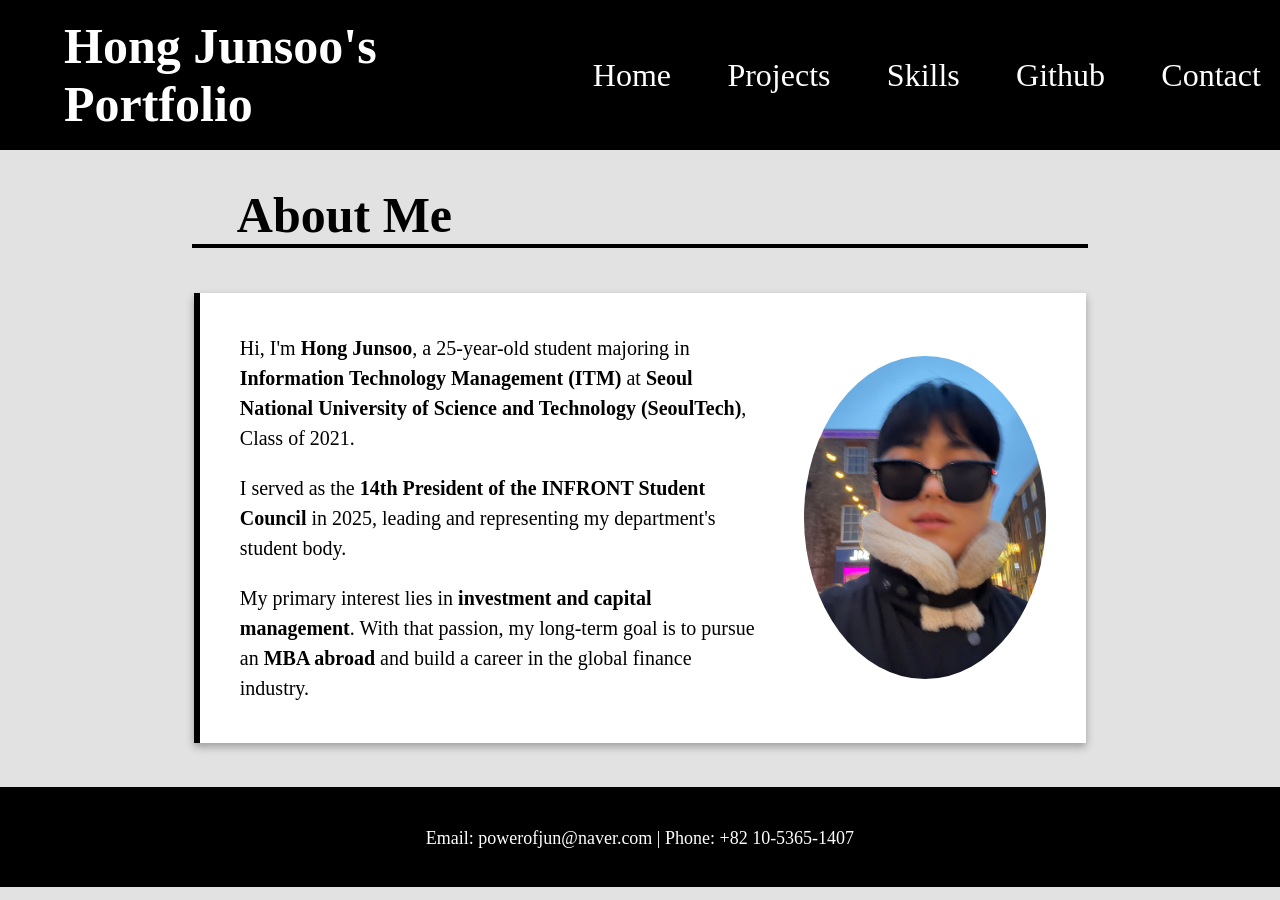
==== HTML/index.html @ 941c19d3 "Initial commit: Base files carried over from Assignment1 for Assignment2 enhancements" ====
<!DOCTYPE html>
<html lang="en">

<head>
    <meta charset="UTF-8">
    <meta name="viewport" content="width=device-width, initial-scale=1.0">
    <title>Hong Junsoo's portfolio</title>
    <link rel="stylesheet" href="../CSS/style.css">
</head>

<body>
    <header class="Title">
        <h1>
            Hong Junsoo's Portfolio
        </h1>

        <nav>
            <ul>
                <li><a href="index.html" class="active">Home</a></li>
                <li><a href="projects.html">Projects</a></li>
                <li><a href="skills.html">Skills</a></li>
                <li><a href="MyGithub.html">Github</a></li>
                <li><a href="contact.html">Contact</a></li>

            </ul>
        </nav>

    </header>

    <main>
        <section class="introduction">
            <div class="header-top">
                <h2>About Me</h2>

            </div>

            <div class="content">
                <div class="introduction-text">
                    <p>
                        Hi, I'm <strong>Hong Junsoo</strong>, a 25-year-old student majoring in
                        <strong>Information Technology Management (ITM)</strong> at
                        <strong>Seoul National University of Science and Technology (SeoulTech)</strong>,
                        Class of 2021.
                    </p>

                    <p>
                        I served as the <strong>14th President of the INFRONT Student Council</strong>
                        in 2025, leading and representing my department's student body.
                    </p>

                    <p>
                        My primary interest lies in <strong>investment and capital management</strong>.
                        With that passion, my long-term goal is to pursue an <strong>MBA abroad</strong>
                        and build a career in the global finance industry.
                    </p>

                </div>

                <img src="../images/myphoto1.jpeg" alt="my photo">

            </div>
        </section>
    </main>

    <footer>
        <div>
            <h3>Contact Information</h3>
            <p class="bottom">Email: powerofjun@naver.com | Phone: +82 10-5365-1407</p>
            
        </div>
    </footer>

</body>

</html>
---- CSS/style.css ----
body{
    background-color: #E2E2E2;
    margin: 0 auto;
}


.Title {
    display: flex;
    align-items: center;
    gap: 3%;

    background-color: black;
    height: 150px;
}

h1{
    text-align : left;
    font-size : 50px;
    margin-left: 5%;
    color: white;
}

nav {
    width: 60%;
    border-radius: 10px;
    padding: 1px;
}

nav ul {
    display : flex;
    justify-content: center;
    list-style-type: none;
    padding: 20px 0;
    margin: 0;
    gap: 8%;

    font-size: 32px;
    color: white;
}

nav a {
    color: white;
    text-decoration: none;
}

main {
    max-width : 70%;
    margin: 0 auto;
}

.header-top {
    display: flex;
    align-items: flex-start;
    border-bottom: 4px solid black;
    margin: 4% 0 0 0;
}

h2 {
    font-size: 50px;
    margin: 0 5%;
    padding: 0 0;
}


.content {
    display: flex;
    max-width: 90%;
    margin: 5% auto;
    align-items: center;

    background: white;
    padding: 20px 40px;

    box-shadow: 0 4px 8px rgba(0, 0, 0, 0.3);

    border-left: 6px solid black;

}


/* -----index------ */

.content img {
    width: 30%;
    height: 40%;
    border-radius: 50%;
    margin-left: 5%;
    object-fit: cover;
}

.introduction-text {
    font-size: 20px;
    line-height: 1.5;
    font-weight: 400;
}

/* -----index------ */



/* -----projects------ */

.projects-buttons{
    display: flex;
    gap: 15px;
    margin: 2% 30px;
    align-items: flex-start;
}

.projects-buttons button {
    
    padding: 10px 20px;
    font-size: 20px;
    border: none;
    border-radius: 5px;
    border-color: white;
    background-color: black;
    color: white;

}

.projects-buttons button:hover {
    
    padding: 10px 20px;
    font-size: 25px;
    border: none;
    border-radius: 5px;
    border-color: white;
    background-color: gray;

}

.project-text{
    font-size: 20px;
    line-height: 1.5;
    font-weight: 400;
}

h3.description {
    display: flex;
    justify-content: left;

    gap: 20px;
}

.sub {
    border: 2px solid black;
    background: white;
    color: black;
    padding: 2px 10px;
    margin: 0 0;

    border-radius: 50px;
}

/* -----projects------ */


/* -----skills------ */

.skill-lists {
    
    font-size: 20px;
    width: 100%;
    display: flex;
    gap: 20px;
    margin: 10px 10px;
}



.content-skills {
    width: auto;
    min-height: 350px;
    margin: 5% auto;
    align-items: center;

    background: white;
    padding: 20px 40px;

    box-shadow: 0 4px 8px rgba(0, 0, 0, 0.3);

    border: 4px solid black;
}



.top-image{
    width: 10px;
    height: 5px;
    border-radius: 50%;
    margin-left: 5%;
    object-fit: cover;
}

li.lists{
    margin-bottom: 30px;
}

.statistics{
    
    display: flex;
    font-size: 15px;
    gap: 10px;

    margin: 10px 0;
}

.bar{

    margin-left: auto;
    width: 150px;
    height: 20px;
    background-color: #E2E2E2;
    border-radius: 10px;
    
}

.bar-color1{
    margin-right: auto;
    width: 80%;
    height: 100%;
    background-color: rgb(2, 50, 78);
    border-radius: 10px;
}

.bar-color2{
    margin-right: auto;
    width: 60%;
    height: 100%;
    background-color: rgb(2, 50, 78);
    border-radius: 10px;
}

.bar-color3{
    margin-right: auto;
    width: 40%;
    height: 100%;
    background-color: rgb(2, 50, 78);
    border-radius: 10px;
}

.bar-color4{
    margin-right: auto;
    width: 80%;
    height: 100%;
    background-color: rgb(2, 50, 78);
    border-radius: 10px;
}

.bar-color5{
    margin-right: auto;
    width: 70%;
    height: 100%;
    background-color: rgb(2, 50, 78);
    border-radius: 10px;
}

/* -----skills------ */


/* -----Github------ */

.profile-content {

    display: flex;
    align-items: center;
    gap: 30px;


    height: 200px;
    background-color: white;
    padding: 20px 40px;
    box-shadow: 0 4px 8px rgba(0, 0, 0, 0.3);
    margin: 2% auto;

    
}

.profile-image {

    display: flex;
    width: 150px;
    height: 150px;
    border-radius: 50%;
    margin: auto 0 auto 10px;

}

.profile-image:hover {
    transform: scale(1.1);
    transition: transform 0.3s ease;
}

.ID a {
    color: black;
    font-size: 30px;
    text-decoration: none;
}

.ID:hover {
    transform: scale(1.03);
    transition: transform 0.3s ease;
    transform-origin: center;
}


.middle-top{
    display: flex;
    align-items: left-start;
    width: 100%;
    border-bottom: 4px solid black;
}

.Repositories {

    display: flex;
    align-items: flex-start;
    justify-content: center;
    gap: 30px;
    flex-wrap: wrap;

    
}

.Repo {
    
    font-size: 35px;
    margin: 10px 5%;
}

.Repo-intro{
    flex: 1;
    display: flex;
    flex-direction: column;
    align-items: center;
    height: 100px;
    font-size: 20px;
    line-height: 1.5;
    font-weight: 400;

    background-color: white;
    border: 5px solid black;
    border-radius: 10px;
    margin: 2% 0;
    padding: 2% 2%;
}

h4 {
    font-size: 30px;
    margin: 10px 0 0px 0;
}

.link-project{
    color : rgb(90, 128, 7);
    font-size: 15px;
    text-decoration: none;

    font-weight: 600;

    margin: 0 0;
}

.link-project p:hover {
    transform: scale(1.06);
    transition: transform 0.3s ease;
}

/* -----Github------ */


/* -----contact----- */

.contact-info {
    
    display: flex;
    flex-direction: column;

    background-color: white;
    border-radius: 15px;
    padding: 20px 10px;
    margin: 2% 0;
    gap: 0;

}

.personal-info {
    display: flex;
    align-items: center;
    margin-left: 3%;
    font-size: 20px;

    list-style: none;
}

.list-head {
    width: 200px;
}

.contact-now {
    display: flex;
    justify-content: center;
    font-size: 40px;
    
    padding: 10px 0 ;
    margin: 70px 0 10px 0;
    background-color: rgb(137, 177, 201);
    height: 60px;

    border: 4px solid black;
    border-radius: 5px;
}


.contact-content {

    display: flex;
    flex-direction: column;
    background-color: white;
    border: 4px solid black;
    border-radius: 10px;
    margin: 10px auto;
    padding: 20px 20px;
}

.type {
    margin: 20px 0 20px 40px;
}

.sections {
    font-size: 25px;
    font-weight: bold;
}

input {
    margin: 10px 0 0 20px;
    width: 60%;
    height: 20px;
    padding: 10px;
    font-size: 16px;
    border: 2px solid black;
    border-radius: 8px;
}

textarea {
    margin: 10px 0 0 20px;
    width: 60%;
    
    padding: 10px;
    height: 160px;
    border: 2px solid black;
    border-radius: 8px;
}

.type2 {
    display: flex;
    flex-direction: column;
    margin: 20px 0 20px 40px;
}

.send {
    width: 100px;
    margin-left: auto;
    margin-right: 15%;
    
    padding: 10px 20px;
    background-color: black;
    color: white;
    border: none;
    border-radius: 8px;
    font-size: 16px;
    cursor: pointer;
}


/* -----contact---- */

footer {
    
    height: 100px;
    background-color: black;
    margin: 0 auto;
}

.bottom {
    text-align: center;
    font-size: 18px;
    color: white;
    align-items: flex-start;
}



@media(max-width: 768px){
    .Title {
        flex-direction: column;
        height: auto;
        padding: 15px 0;
        gap: 0;
    }

    h1 {
        font-size: 30px;
        text-align: center;
        margin: 10px auto;
    }

    nav {
        width: 100%;
    }

    nav ul {
        font-size: 20px;
        gap: 5%;
        padding: 10px 0;
    }

    main {
        max-width: 90%;
    }

    h2 {
        font-size: 35px;
    }

    .content {
        padding: 15px 20px;
    }

    .content img {
        width: 35%;
    }

    .skill-lists {
        flex-direction: column;
    }

    
    .content-skills {
        width: 100%;
        padding: 20px 20px;
    }

    .profile-content {
        height: auto;
        padding: 15px 20px;
    }

    
    .Repositories {
        flex-direction: column;
    }

    .Repo-intro {
        width: 100%;
        height: auto;
        padding: 4% 4%;
    }

    input {
        width: 75%;
    }

    textarea {
        width: 75%;
    }
}

@media(max-width:480px){
    .Title {
        flex-direction: column;
        height: auto;
        padding: 15px 0;
        gap: 0;
        align-items: center;
    }

    h1 {
        font-size: 22px;
        text-align: center;
        margin: 10px auto;
    }

    nav {
        width: 100%;
    }

    nav ul {
        flex-wrap: wrap;
        font-size: 14px;
        gap: 5%;
        padding: 8px 0;
        justify-content: center;
    }

    main {
        max-width: 95%;
    }

    h2 {
        font-size: 25px;
    }

    .content {
        flex-direction: column;
        align-items: center;
        padding: 15px;
    }

    .content img {
        width: 60%;
        margin: 0 auto 10px auto;
    }

    .introduction-text {
        font-size: 16px;
    }

    .project-text {
        font-size: 16px;
    }

    .projects-buttons {
        flex-wrap: wrap;
    }

    .projects-buttons button {
        font-size: 16px;
        padding: 8px 15px;
    }

    .skill-lists {
        flex-direction: column;
    }

    .content-skills {
        width: 100%;
        padding: 15px 15px;
        min-height: 0;
    }

    .statistics {
        font-size: 13px;
    }

    .bar {
        width: 100px;
    }

    .profile-content {
        flex-direction: column;
        height: auto;
        align-items: center;
        padding: 15px;
    }

    .profile-image {
        width: 100px;
        height: 100px;
        margin: 0 auto;
    }
    
    .Repositories {
        flex-direction: column;
    }

    .Repo-intro {
        width: 100%;
        height: auto;
        padding: 4% 4%;
    }

    h4 {
        font-size: 22px;
    }

    .personal-info {
        font-size: 15px;
        flex-direction: column;
        align-items: flex-start;
    }

    .list-head {
        width: auto;
    }

    .contact-now {
        font-size: 28px;
        margin: 30px 0 10px 0;
    }

    input {
        width: 85%;
    }

    textarea {
        width: 85%;
    }

    .send {
        margin-right: 5%;
    }

    footer {
        height: auto;
        padding: 15px 0;
    }
}
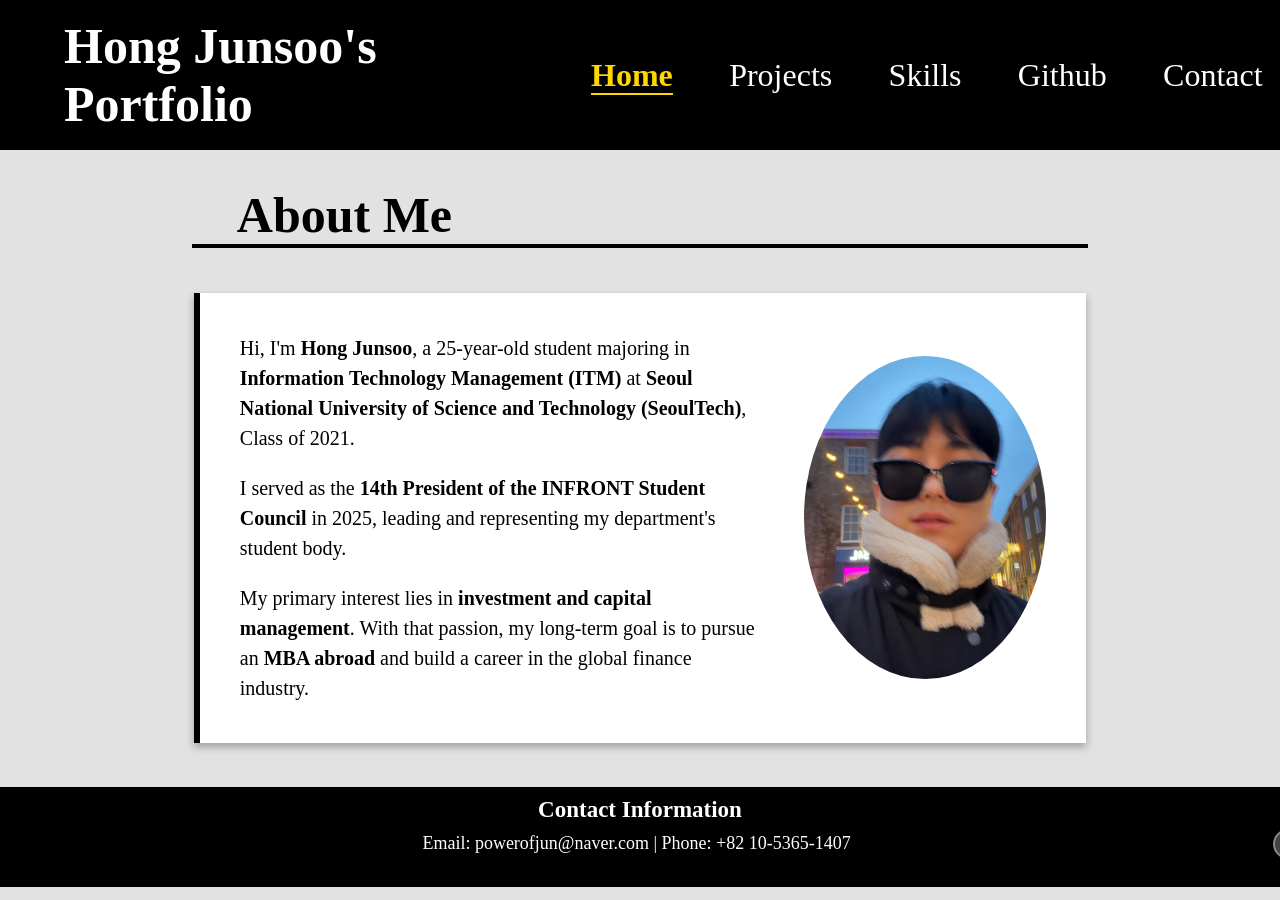
==== commit 8d548d0c: "Add theme switcher for dark mode" ====
--- a/HTML/index.html
+++ b/HTML/index.html
@@ -6,6 +6,7 @@
     <meta name="viewport" content="width=device-width, initial-scale=1.0">
     <title>Hong Junsoo's portfolio</title>
     <link rel="stylesheet" href="../CSS/style.css">
+    <script src="../JavaScript/script.js"></script>
 </head>
 
 <body>
@@ -63,13 +64,21 @@
     </main>
 
     <footer>
-        <div>
-            <h3>Contact Information</h3>
-            <p class="bottom">Email: powerofjun@naver.com | Phone: +82 10-5365-1407</p>
-            
+
+        <h3 class="footerHead">Contact Information</h3>
+
+        <div class="bottom">
+            <span></span>
+            <p>
+                Email: powerofjun@naver.com | Phone: +82 10-5365-1407
+            </p>
+            <button class="mode">
+                DarkMode
+            </button>
         </div>
+
     </footer>
 
 </body>
 
-</html>+</html>
--- a/CSS/style.css
+++ b/CSS/style.css
@@ -320,7 +320,7 @@
     gap: 30px;
     flex-wrap: wrap;
 
-    
+
 }
 
 .Repo {
@@ -482,14 +482,140 @@
     margin: 0 auto;
 }
 
+.footerHead {
+    color: white;
+    font-size: 23px;
+    text-align: center;
+    margin: 0;
+    padding:  10px 0 0 0;
+}
+
 .bottom {
-    text-align: center;
+    display : flex;
+    align-items: center;
     font-size: 18px;
     color: white;
-    align-items: flex-start;
-}
-
-
+    
+}
+
+.bottom span {
+    flex: 1;
+}
+
+.bottom p {
+    flex: 1;
+    text-align: center;
+    white-space: nowrap;
+    margin: 10px 33%;
+}
+
+.mode {
+    flex: 1;
+    text-align: right;
+    color: white;
+    cursor: pointer;
+    background-color: #444;
+    border: 2px solid #888;
+    border-radius: 20px;
+    padding: 5px 15px;
+    font-size: 14px;
+}
+
+.mode:hover {
+    background-color: #666;
+}
+
+nav a.active {
+    color: #FFD700;
+    font-weight: bold;
+    border-bottom: 2px solid #FFD700;
+}
+
+body.dark-mode {
+    background-color: #1a1a2e;
+    color: #e0e0e0;
+}
+
+body.dark-mode .Title {
+    background-color: #0f3460;
+}
+
+body.dark-mode h1,
+body.dark-mode h2,
+body.dark-mode h3,
+body.dark-mode h4,
+body.dark-mode p,
+body.dark-mode li {
+    color: #e0e0e0;
+}
+
+body.dark-mode .header-top {
+    border-bottom-color: #4a9eda;
+}
+
+body.dark-mode .middle-top {
+    border-bottom-color: #4a9eda;
+}
+
+body.dark-mode .content {
+    background-color: #16213e;
+    color: #e0e0e0;
+    border-left-color: #4a9eda;
+}
+
+body.dark-mode .content-skills {
+    background-color: #16213e;
+    color: #e0e0e0;
+    border-color: #4a9eda;
+}
+
+body.dark-mode .profile-content {
+    background-color: #16213e;
+    color: #e0e0e0;
+}
+
+body.dark-mode .Repo-intro {
+    background-color: #16213e;
+    color: #e0e0e0;
+    border-color: #4a9eda;
+}
+
+body.dark-mode .contact-info {
+    background-color: #16213e;
+    color: #e0e0e0;
+}
+
+body.dark-mode .contact-content {
+    background-color: #16213e;
+    color: #e0e0e0;
+    border-color: #4a9eda;
+}
+
+body.dark-mode input,
+body.dark-mode textarea {
+    background-color: #0f3460;
+    color: #e0e0e0;
+    border-color: #4a9eda;
+}
+
+body.dark-mode .contact-now {
+    background-color: #0f3460;
+    border-color: #4a9eda;
+    color: #e0e0e0;
+}
+
+body.dark-mode .sub {
+    background-color: transparent;
+    color: #e0e0e0;
+    border-color: #e0e0e0;
+}
+
+body.dark-mode .ID a {
+    color: #e0e0e0;
+}
+
+
+/* ---- media ----*/
 
 @media(max-width: 768px){
     .Title {
